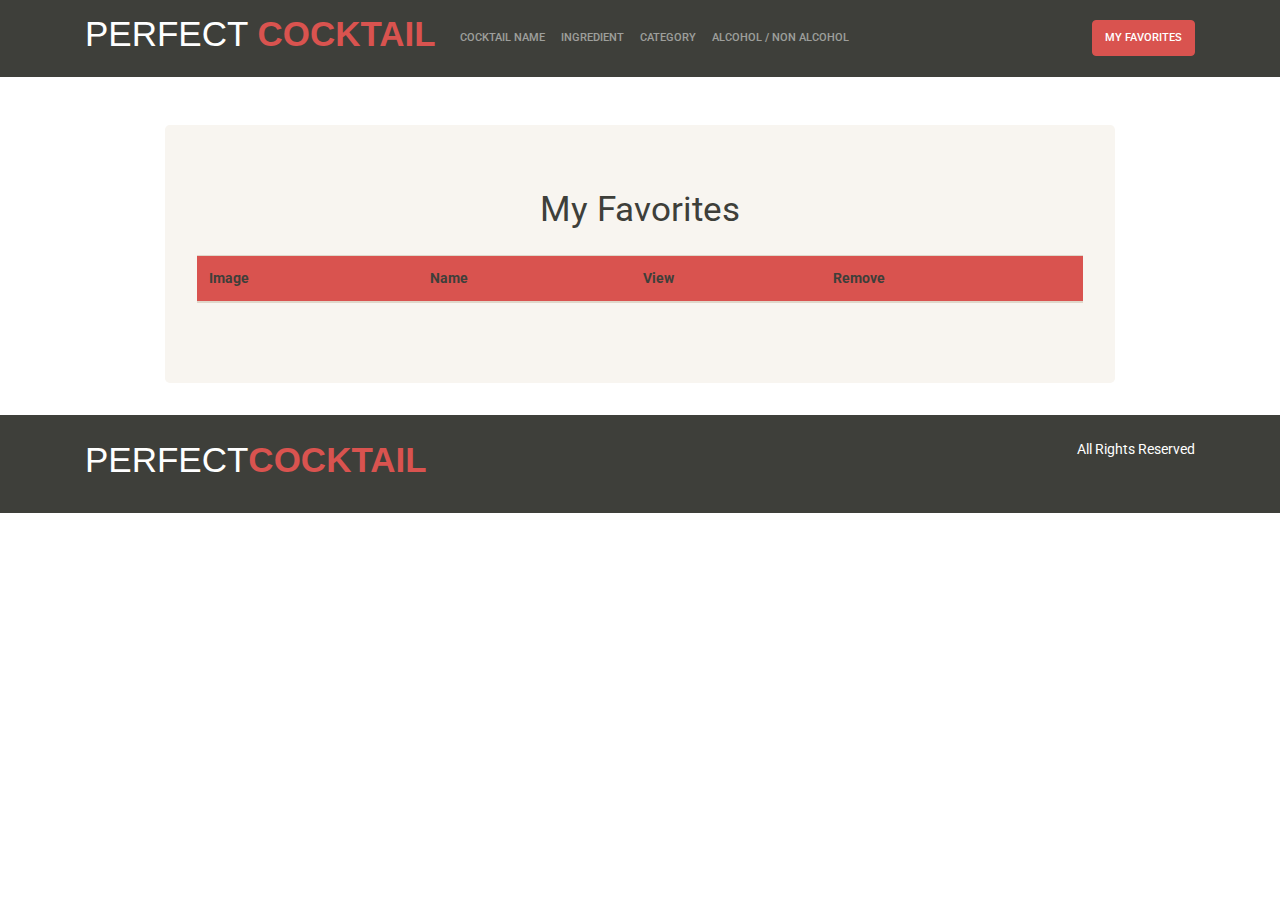
==== favorites.html @ 96134cae "favorites.html added" ====
<!DOCTYPE html>
<html lang="en">
<head>
    <meta charset="UTF-8">
    <meta name="viewport" content="width=device-width, initial-scale=1.0">
    <link rel="stylesheet" href="css/bootstrap.css">
    <!-- <link href="https://fonts.googleapis.com/css?family=Raleway:300,700,900" rel="stylesheet"> -->
    <link rel="stylesheet" href="css/custom.css">
    <title>Perfect Cocktail | Search by Name</title>
</head>
<body>
    
    <nav class="navbar navbar-expand-lg navbar-dark bg-primary">
        <div class="container">
            <a href="index.html" class="navbar-brand text-uppercase">
                <h1 class="sitename">PERFECT <span>COCKTAIL</span></h1>
            </a>

            <button class="navbar-toggler" type="button" data-toggle="collapse" data-target="#navbar" aria-controls="navbar"
            aria-expanded="false" aria-label="Toggle navigation">
                <span class="navbar-toggler-icon"></span>
            </button>

            <div class="collapse navbar-collapse" id="navbar">
                <ul class="navbar-nav mr-auto">
                    <li class="nav-item">
                        <a href="index.html" class="nav-link">Cocktail Name</a>
                    </li>
                    <li class="nav-item">
                        <a href="ingredient.html" class="nav-link">Ingredient</a>
                    </li>
                    <li class="nav-item">
                        <a href="category.html" class="nav-link">Category</a>
                    </li>
                    <li class="nav-item">
                        <a href="filter-alcohol.html" class="nav-link">Alcohol / Non Alcohol</a>
                    </li>
                </ul>
            </div>

            <div class="dropdown">
                <a href="favorites.html" class="btn btn-danger">My Favorites</a>
            </div>
        </div>
    </nav>

    <div id="content" class="mt-5">
        <div class="container">
            <div class="row justify-content-center">
                <div class="jumbotron col-12 col-md-10">
                    <h1 class="text-center mb-4">My Favorites</h1>
                    <div class="row">
                        <div class="col-12">
                            <table id="favorites" class="table table-light">
                                <thead class="bg-danger">
                                    <tr>
                                        <th scope="col">Image</th>
                                        <th scope="col">Name</th>
                                        <th scope="col">View</th>
                                        <th scope="col">Remove</th>
                                    </tr>
                                </thead>
                                <tbody></tbody>
                            </table>
                        </div>
                    </div> <!-- ROW -->
                </div>
            </div> <!-- ROW -->
        </div>
    </div> <!-- CONTENT -->


    <div class="modal fade" id="recipe" tabindex="-1" role="dialog" aria-hidden="true">
        <div class="modal-dialog modal-dialog-centered" role="document"> 
            <div class="modal-content">
                <div class="modal-header">
                    <h2 class="modal-title"></h2>
                    <button type="button" class="close" data-dismiss="modal" aria-label="Close">
                        <span aria-hidden="true">&times;</span>
                    </button>
                </div> <!-- MODAL HEADER -->

                <div class="modal-body">
                    <h3 class="alert alert-success">Preparation:</h3>
                    <div class="description-text mb-4"></div>

                    <h3 class="alert alert-success">Ingredients:</h3>
                    <div class="ingredient-list">
                        <ul class="list-group"></ul>
                    </div>

                    <div class="ingredients mt-3"></div>
                </div> <!-- MODAL BODY -->

                <div class="modal-footer">
                    <button type="button" class="btn btn-secondary" data-dismiss="modal">Close</button>
                </div> <!-- MODAL FOOTER -->

            </div> <!-- MODAL CONTENT -->
        </div>
    </div> <!-- MODAL -->

    <footer class="bg-primary p-4">
        <div class="container">
            <div class="row justify-content-between">
                <div class="col-md-4">
                    <h1 class="sitename">PERFECT<span>COCKTAIL</span> </h1>
                </div>
                <div class="col-md-4">
                    <p class="text-right">All Rights Reserved </p>
                </div>
            </div>
        </div>
    </footer>

    <!-- my scripts -->
    <script src="https://code.jquery.com/jquery-3.2.1.slim.min.js" integrity="sha384-KJ3o2DKtIkvYIK3UENzmM7KCkRr/rE9/Qpg6aAZGJwFDMVNA/GpGFF93hXpG5KkN" crossorigin="anonymous"></script>
    <script src="https://cdnjs.cloudflare.com/ajax/libs/popper.js/1.12.9/umd/popper.min.js" integrity="sha384-ApNbgh9B+Y1QKtv3Rn7W3mgPxhU9K/ScQsAP7hUibX39j7fakFPskvXusvfa0b4Q" crossorigin="anonymous"></script>
    <script src="https://maxcdn.bootstrapcdn.com/bootstrap/4.0.0/js/bootstrap.min.js" integrity="sha384-JZR6Spejh4U02d8jOt6vLEHfe/JQGiRRSQQxSfFWpi1MquVdAyjUar5+76PVCmYl" crossorigin="anonymous"></script>


    <script src="js/CocktailAPI.js"></script>
    <script src="js/CocktailDB.js"></script>
    <script src="js/UI.js"></script>
    <script src="js/app.js"></script>

</body>
</html>
---- css/custom.css ----
.navbar-brand {
    font-size: 1.6rem;
}

.sitename {
    color:white;
    font-family: 'Raleway', sans-serif;
    font-weight: 300;
}

.sitename span {
    color: #d9534f!important;
    font-weight: 700;
}
/*
thead {
    color: white;
}
.card {
    position: relative;
}
.card .favorite-btn {
    position: absolute;
    right: -18px;
    top: 18px;
    background-color: white;
    width: 35px!important;
    height: 35px;
    border-radius: 50%;
    font-size: 22px;
    padding-left: 10px;
    color: #29ABE0;
}

.is-favorite {
    background-color:#29ABE0!important;
    color: white!important;
}


h1 {
    font-family: 'Raleway', sans-serif;
    font-weight: 300;
    font-size: 1.6rem;
}
.card-title {
    font-family: 'Raleway', sans-serif;
    font-weight: 300;
    font-size: 1.2rem;
}
*/
.btn {
    width:100%;
}
footer p{
    color:white!important;
}
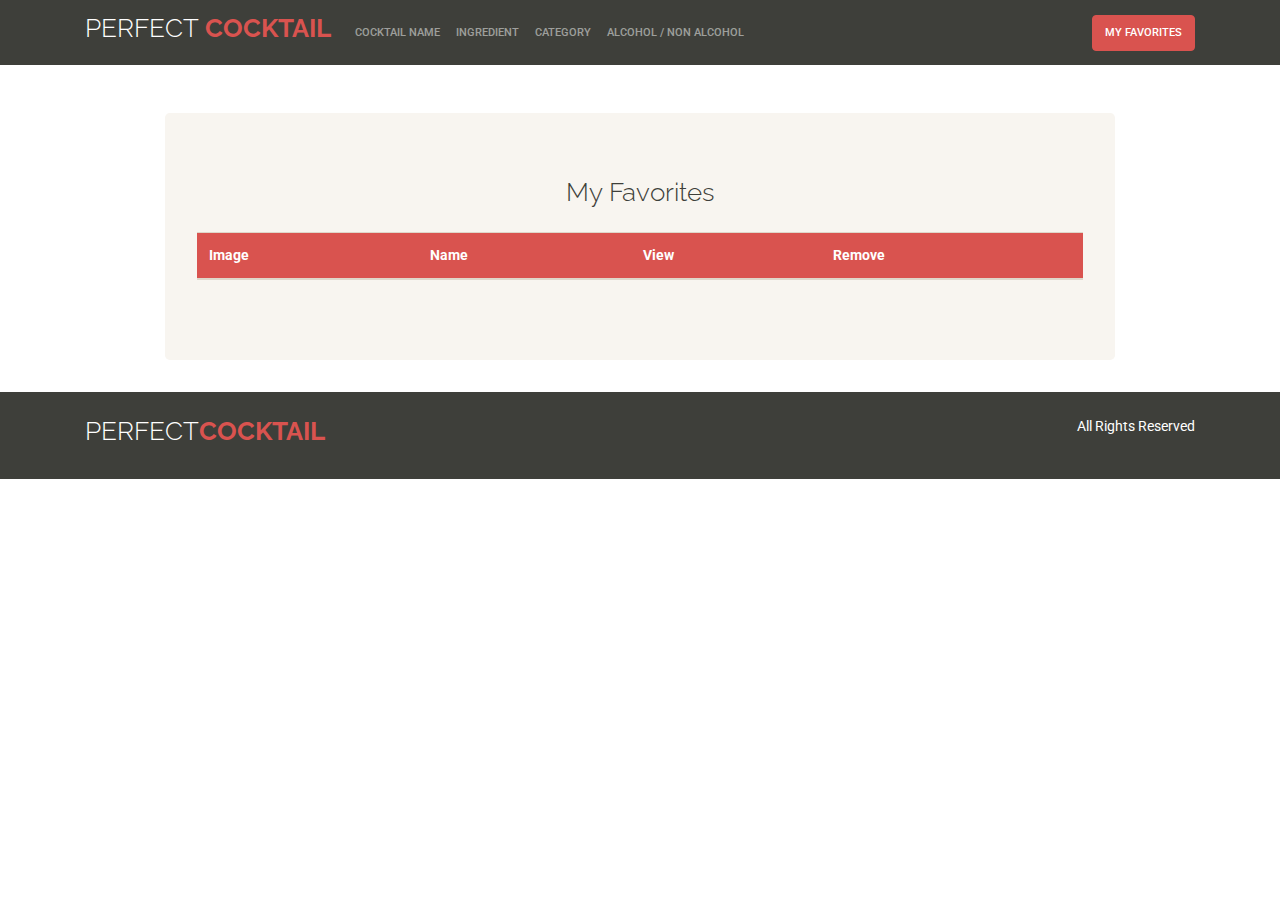
==== commit 10dfb93e: "category.html is added" ====
--- a/favorites.html
+++ b/favorites.html
@@ -4,7 +4,7 @@
     <meta charset="UTF-8">
     <meta name="viewport" content="width=device-width, initial-scale=1.0">
     <link rel="stylesheet" href="css/bootstrap.css">
-    <!-- <link href="https://fonts.googleapis.com/css?family=Raleway:300,700,900" rel="stylesheet"> -->
+    <link href="https://fonts.googleapis.com/css?family=Raleway:300,700,900" rel="stylesheet">
     <link rel="stylesheet" href="css/custom.css">
     <title>Perfect Cocktail | Search by Name</title>
 </head>
@@ -113,12 +113,12 @@
         </div>
     </footer>
 
-    <!-- my scripts -->
+    
     <script src="https://code.jquery.com/jquery-3.2.1.slim.min.js" integrity="sha384-KJ3o2DKtIkvYIK3UENzmM7KCkRr/rE9/Qpg6aAZGJwFDMVNA/GpGFF93hXpG5KkN" crossorigin="anonymous"></script>
     <script src="https://cdnjs.cloudflare.com/ajax/libs/popper.js/1.12.9/umd/popper.min.js" integrity="sha384-ApNbgh9B+Y1QKtv3Rn7W3mgPxhU9K/ScQsAP7hUibX39j7fakFPskvXusvfa0b4Q" crossorigin="anonymous"></script>
     <script src="https://maxcdn.bootstrapcdn.com/bootstrap/4.0.0/js/bootstrap.min.js" integrity="sha384-JZR6Spejh4U02d8jOt6vLEHfe/JQGiRRSQQxSfFWpi1MquVdAyjUar5+76PVCmYl" crossorigin="anonymous"></script>
 
-
+    <!-- my scripts -->
     <script src="js/CocktailAPI.js"></script>
     <script src="js/CocktailDB.js"></script>
     <script src="js/UI.js"></script>
--- a/css/custom.css
+++ b/css/custom.css
@@ -12,10 +12,11 @@
     color: #d9534f!important;
     font-weight: 700;
 }
-/*
+
 thead {
     color: white;
 }
+/*
 .card {
     position: relative;
 }
@@ -38,17 +39,19 @@
 }
 
 
-h1 {
-    font-family: 'Raleway', sans-serif;
-    font-weight: 300;
-    font-size: 1.6rem;
-}
+
 .card-title {
     font-family: 'Raleway', sans-serif;
     font-weight: 300;
     font-size: 1.2rem;
 }
 */
+h1 {
+    font-family: 'Raleway', sans-serif;
+    font-weight: 300;
+    font-size: 1.6rem;
+}
+
 .btn {
     width:100%;
 }
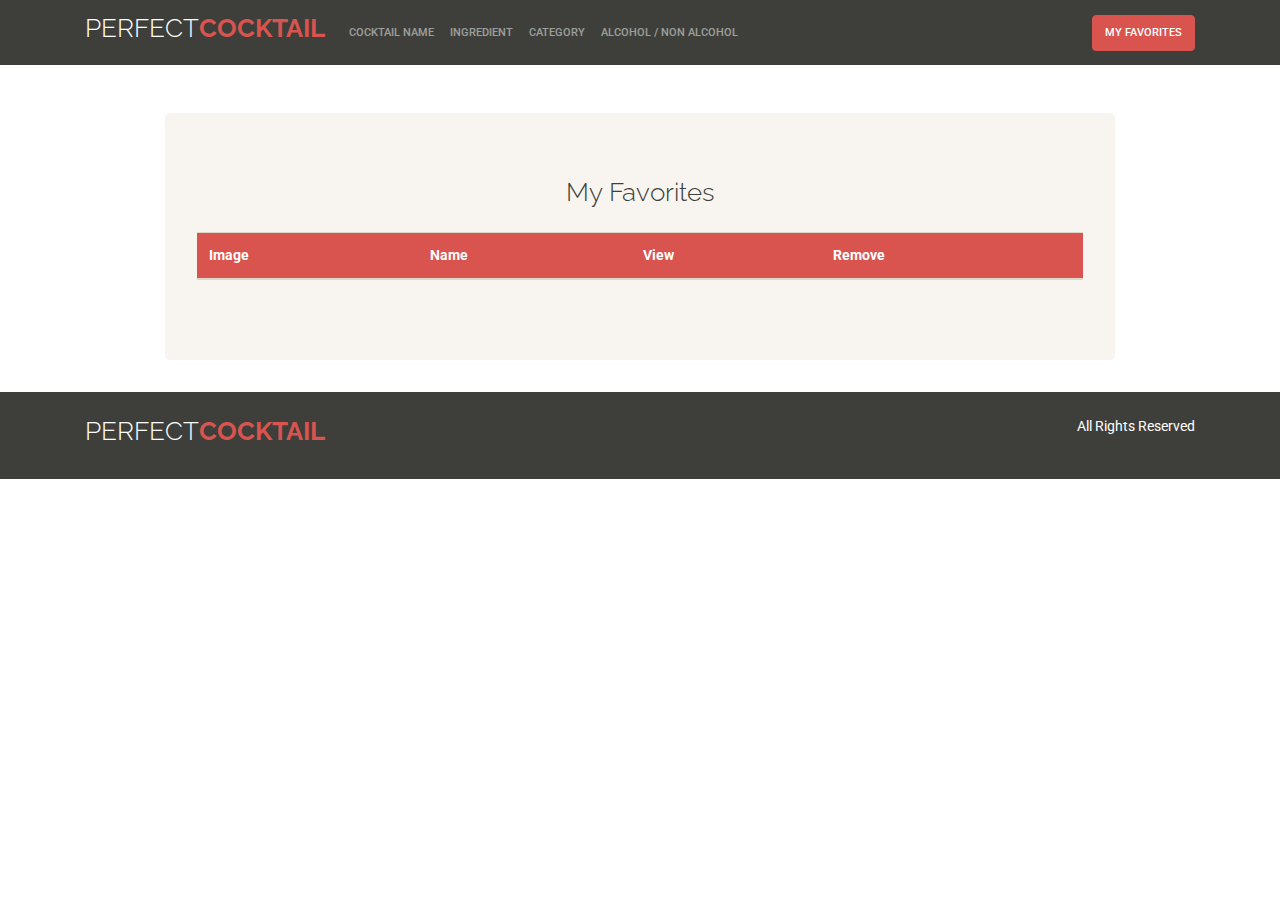
==== commit 3ce8624d: "ingredient.html done, all pages done" ====
--- a/favorites.html
+++ b/favorites.html
@@ -13,7 +13,7 @@
     <nav class="navbar navbar-expand-lg navbar-dark bg-primary">
         <div class="container">
             <a href="index.html" class="navbar-brand text-uppercase">
-                <h1 class="sitename">PERFECT <span>COCKTAIL</span></h1>
+                <h1 class="sitename">PERFECT<span>COCKTAIL</span></h1>
             </a>
 
             <button class="navbar-toggler" type="button" data-toggle="collapse" data-target="#navbar" aria-controls="navbar"
--- a/css/custom.css
+++ b/css/custom.css
@@ -39,7 +39,6 @@
 }
 
 
-
 .card-title {
     font-family: 'Raleway', sans-serif;
     font-weight: 300;
